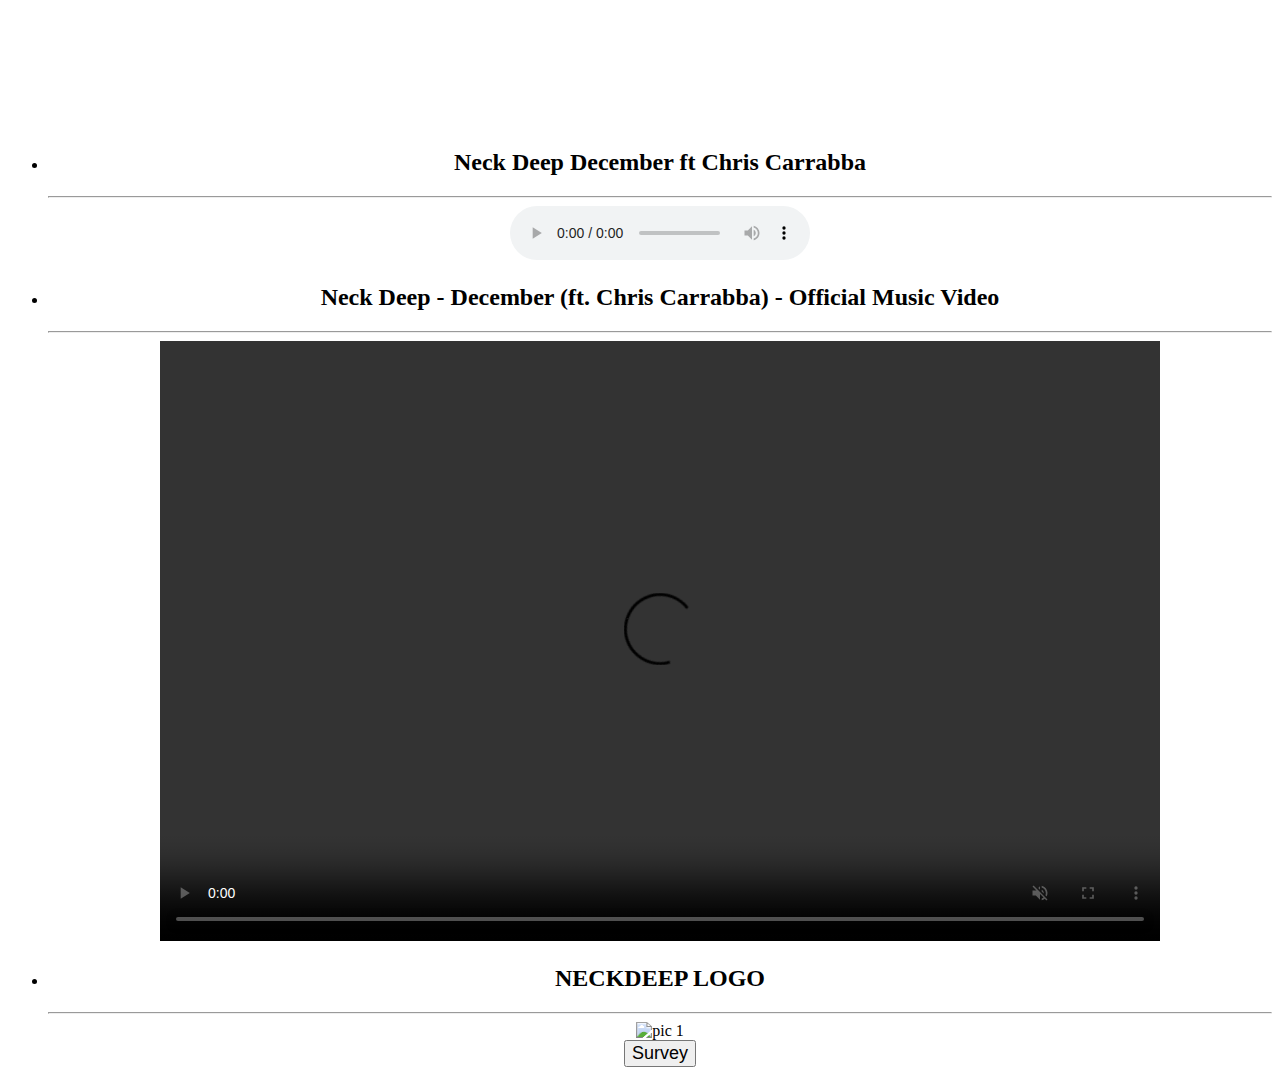
==== index.html @ a77671e3 "commit bug bug.an2" ====
<!DOCTYPE html>
<html lang="en">
<head>
    <meta charset="UTF-8">
    <link rel="preconnect" href="https://fonts.googleapis.com">
    <link rel="preconnect" href="https://fonts.gstatic.com" crossorigin>
    <link href="https://fonts.googleapis.com/css2?family=Sedgwick+Ave+Display&display=swap" rel="stylesheet">
    <link rel="stylesheet" href="style.css">
    <title>Exe2_20210140035_Adam Anderson Yuniarto</title>
</head>
<body>
    <center>
        <h1 style="color: white;font-size: 60px;">NECK DEEP</h1>
    <ul>
        <li>
            <h2 id="audio">Neck Deep  December ft Chris Carrabba</h2>
            <hr>
            <audio controls>
                <source src="assets/Neck Deep  December ft Chris Carrabba.mp3" type="audio/mp3">
            </audio>
        </li>
        <li>
            <h2 id="video">Neck Deep - December (ft. Chris Carrabba) - Official Music Video</h2>
            <hr>
            <video controls width="1000" height="600" loop muted preload="auto">
                <source src="assets/Neck Deep - December (ft. Chris Carrabba) - Official Music Video.mp4" type="video/MP4" />
            </video>
        </li>
        <li>
            <h2 id="gambar">NECKDEEP LOGO</h2>
            <hr>
            <picture>
                <source media="(max-width: 600px)" srcset="https://www.undertheradar.co.nz/images/showImages/neck_deep.jpg">
                <source media="(max-width: 1400px)" srcset="https://newestindonesia.com/wp-content/uploads/2022/10/83095_neck-deep.jpg">
                <img src="https://www.undertheradar.co.nz/images/showImages/neck_deep.jpg" alt="pic 1" style="width: auto;">
            </picture>
        </li>
        <a href="form.html" class="fixed-button">
            <button style="font-size: 18px;">Survey</button>
        </a>
    </ul>
    </center>
    <script src="js.js"></script>
</body>
</html>
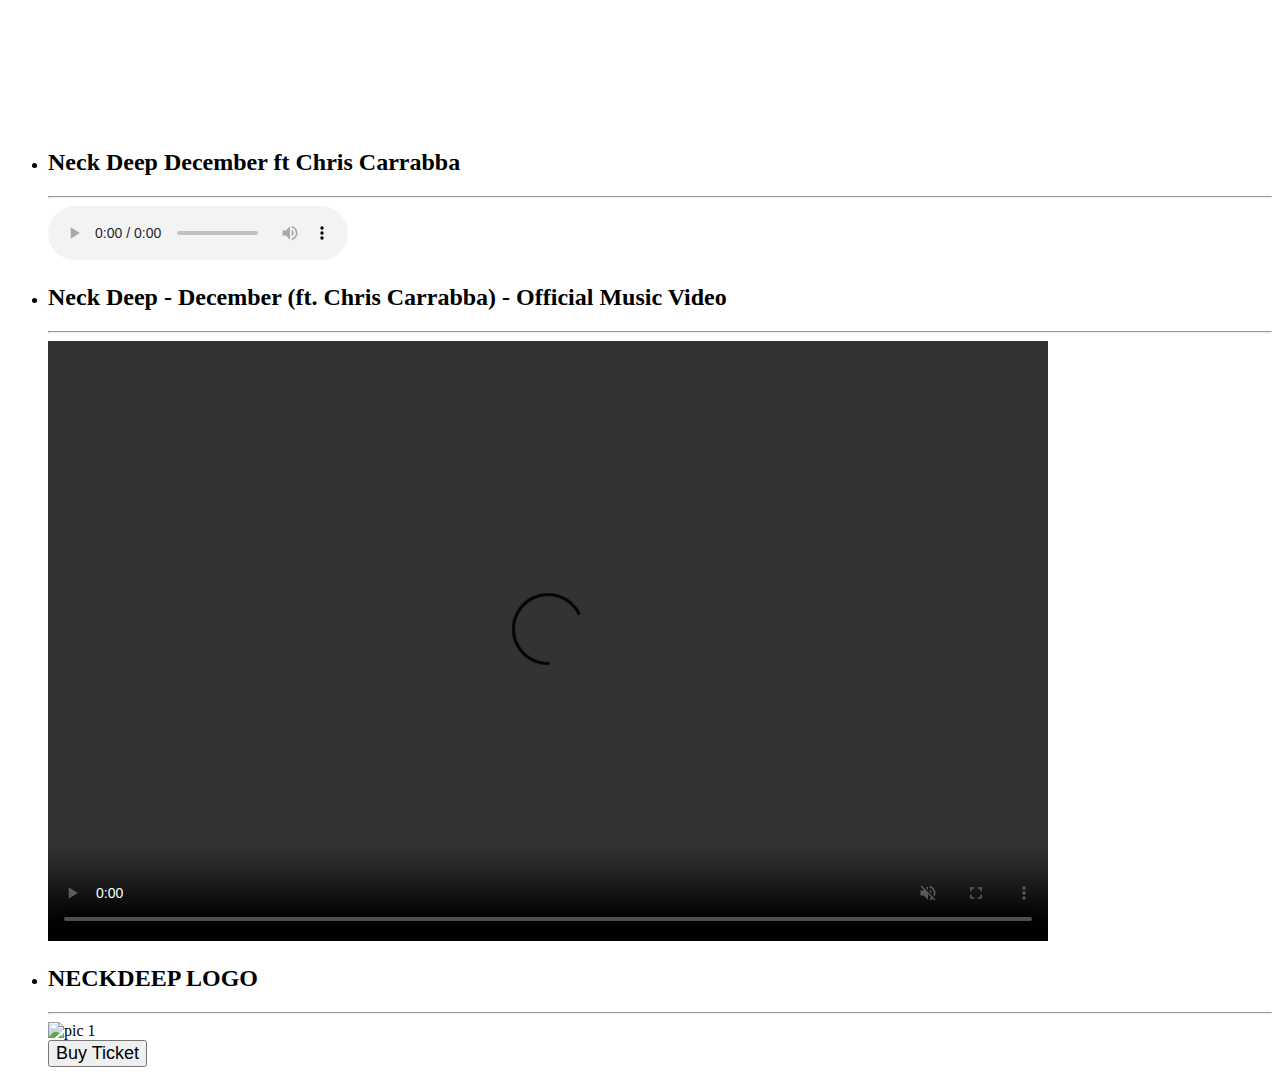
==== commit 16b893d7: "done" ====
--- a/index.html
+++ b/index.html
@@ -1,19 +1,20 @@
 <!DOCTYPE html>
 <html lang="en">
+
 <head>
     <meta charset="UTF-8">
     <link rel="preconnect" href="https://fonts.googleapis.com">
     <link rel="preconnect" href="https://fonts.gstatic.com" crossorigin>
     <link href="https://fonts.googleapis.com/css2?family=Sedgwick+Ave+Display&display=swap" rel="stylesheet">
     <link rel="stylesheet" href="style.css">
-    <title>Exe2_20210140035_Adam Anderson Yuniarto</title>
+    <title>Neck Deep Media Gallery</title>
 </head>
+
 <body>
-    <center>
-        <h1 style="color: white;font-size: 60px;">NECK DEEP</h1>
+    <h1 style="color: white;font-size: 60px;">NECK DEEP</h1>
     <ul>
         <li>
-            <h2 id="audio">Neck Deep  December ft Chris Carrabba</h2>
+            <h2 id="audio">Neck Deep December ft Chris Carrabba</h2>
             <hr>
             <audio controls>
                 <source src="assets/Neck Deep  December ft Chris Carrabba.mp3" type="audio/mp3">
@@ -23,23 +24,28 @@
             <h2 id="video">Neck Deep - December (ft. Chris Carrabba) - Official Music Video</h2>
             <hr>
             <video controls width="1000" height="600" loop muted preload="auto">
-                <source src="assets/Neck Deep - December (ft. Chris Carrabba) - Official Music Video.mp4" type="video/MP4" />
+                <source src="assets/Neck Deep - December (ft. Chris Carrabba) - Official Music Video.mp4"
+                    type="video/MP4" />
             </video>
         </li>
         <li>
             <h2 id="gambar">NECKDEEP LOGO</h2>
             <hr>
             <picture>
-                <source media="(max-width: 600px)" srcset="https://www.undertheradar.co.nz/images/showImages/neck_deep.jpg">
-                <source media="(max-width: 1400px)" srcset="https://newestindonesia.com/wp-content/uploads/2022/10/83095_neck-deep.jpg">
-                <img src="https://www.undertheradar.co.nz/images/showImages/neck_deep.jpg" alt="pic 1" style="width: auto;">
+                <source media="(max-width: 600px)"
+                    srcset="https://www.undertheradar.co.nz/images/showImages/neck_deep.jpg">
+                <source media="(max-width: 1400px)"
+                    srcset="https://newestindonesia.com/wp-content/uploads/2022/10/83095_neck-deep.jpg">
+                <img src="https://www.undertheradar.co.nz/images/showImages/neck_deep.jpg" alt="pic 1"
+                    style="width: auto;">
             </picture>
         </li>
         <a href="form.html" class="fixed-button">
-            <button style="font-size: 18px;">Survey</button>
+            <button style="font-size: 18px;">Buy Ticket</button>
         </a>
     </ul>
     </center>
     <script src="js.js"></script>
 </body>
+
 </html>